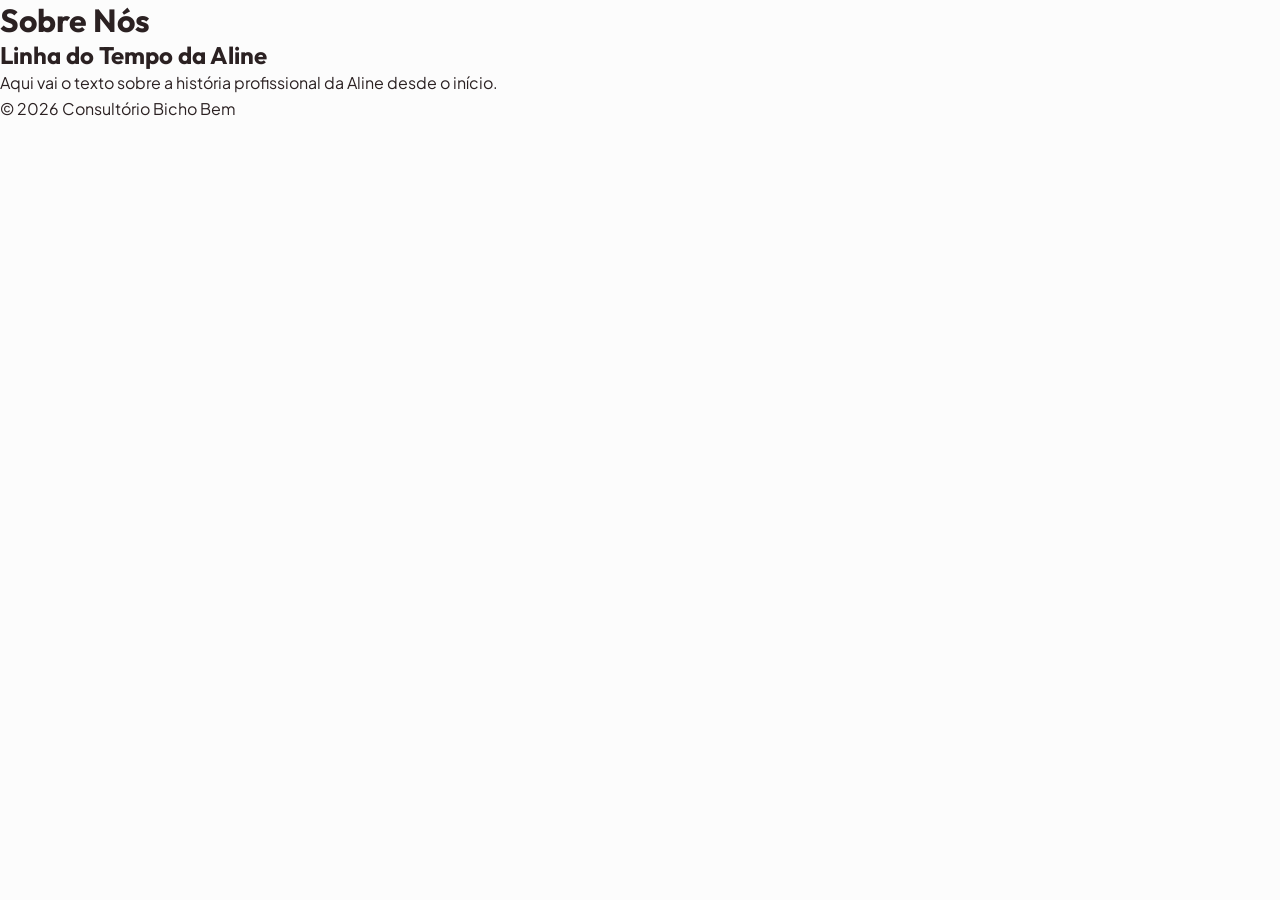
==== meu-site/sobre-nos.html @ b1977408 "Add Sobre Nós page and Instagram hook Creates the Sobre Nós landing page with the initial timeline s" ====
<!DOCTYPE html>
<html lang="pt-BR">
<head>
    <meta charset="UTF-8">
    <meta name="viewport" content="width=device-width, initial-scale=1.0">
    <title>Sobre Nós - Consultório Bicho Bem</title>
    <link rel="stylesheet" href="style.css">
</head>
<body>
    <header>
        <h1>Sobre Nós</h1>
    </header>
    <main>
        <section id="linha-do-tempo">
            <h2>Linha do Tempo da Aline</h2>
            <div class="post-instagram">
                <!-- Aqui vai o embed do post do Instagram -->
            </div>
            <div class="historia-profissional">
                <p>Aqui vai o texto sobre a história profissional da Aline desde o início.</p>
            </div>
        </section>
    </main>
    <footer>
        <p>&copy; 2026 Consultório Bicho Bem</p>
    </footer>
    <script src="script.js"></script>
</body>
</html>
---- meu-site/style.css ----
/* ==========================================================================
   BICHO BEM • CONSULTÓRIO VETERINÁRIO
   Design System & Estilos Globais
   Paleta: Marsala Elegante, Rosé Blush, Off-White Clínico e Verde WhatsApp
   ========================================================================== */

@import url('https://fonts.googleapis.com/css2?family=Outfit:wght@400;500;600;700;800&family=Plus+Jakarta+Sans:wght@400;500;600;700&display=swap');

:root {
  /* Cores da Identidade da Marca (Extraídas do Logo) */
  --primary: #7C3B40;           /* Vinho / Marsala sofisticado da marca */
  --primary-dark: #5A2529;      /* Tom escuro para contrastes e rodapé */
  --primary-light: #9B5358;     /* Variação suave para hovers */
  --primary-subtle: #F6E6E4;    /* Fundo delicado tonal */
  
  /* Cores Neutras e de Apoio */
  --blush-bg: #FAF1EF;          /* Rosé suave acolhedor */
  --blush-card: #FFF8F7;        /* Fundo de cards suaves */
  --cream-white: #FCFCFC;       /* Off-white de fundo limpo e clínico */
  --white: #FFFFFF;             /* Branco puro para cartões e destaques */
  
  /* Tipografia & Contraste */
  --text-main: #2B2122;         /* Quase preto quente com altíssima legibilidade */
  --text-muted: #5E5253;        /* Texto secundário e descrições */
  --text-light: #8E7F81;        /* Texto terciário, legendas e metadados */
  --border-light: #EFE1DF;      /* Linhas sutis de divisão */
  --border-focus: #7C3B40;
  
  /* Acento Clínico / Bem-estar */
  --sage-accent: #3E735B;       /* Verde sálvia equilibrado */
  --sage-bg: #EDF5F1;           /* Fundo sálvia suave */
  
  /* Conversão Oficial WhatsApp */
  --whatsapp: #25D366;          /* Verde oficial do WhatsApp */
  --whatsapp-hover: #1EBE5D;
  --whatsapp-shadow: rgba(37, 211, 102, 0.35);
  
  /* Tipografia */
  --font-heading: 'Outfit', -apple-system, BlinkMacSystemFont, 'Segoe UI', Roboto, sans-serif;
  --font-body: 'Plus Jakarta Sans', -apple-system, BlinkMacSystemFont, 'Segoe UI', Roboto, sans-serif;
  
  /* Sombras Modernas */
  --shadow-sm: 0 2px 8px rgba(124, 59, 64, 0.05);
  --shadow-md: 0 8px 24px rgba(124, 59, 64, 0.08);
  --shadow-lg: 0 16px 40px rgba(124, 59, 64, 0.12);
  --shadow-hover: 0 12px 32px rgba(124, 59, 64, 0.14);
  
  /* Bordas & Transições */
  --radius-sm: 8px;
  --radius-md: 14px;
  --radius-lg: 20px;
  --radius-pill: 9999px;
  --transition: all 0.25s cubic-bezier(0.16, 1, 0.3, 1);
  --container-max: 1200px;
}

/* ==========================================================================
   Reset & Base
   ========================================================================== */
*, *::before, *::after {
  box-sizing: border-box;
  margin: 0;
  padding: 0;
}

html {
  scroll-behavior: smooth;
  font-size: 16px;
  -webkit-text-size-adjust: 100%;
}

body {
  font-family: var(--font-body);
  background-color: var(--cream-white);
  color: var(--text-main);
  line-height: 1.65;
  -webkit-font-smoothing: antialiased;
  -moz-osx-font-smoothing: grayscale;
  overflow-x: hidden;
}

img {
  max-width: 100%;
  height: auto;
  display: block;
}

a {
  color: inherit;
  text-decoration: none;
  transition: var(--transition);
}

button {
  font-family: inherit;
  border: none;
  background: none;
  cursor: pointer;
}

.container {
  width: 100%;
  max-width: var(--container-max);
  margin-left: auto;
  margin-right: auto;
  padding-left: 1.5rem;
  padding-right: 1.5rem;
}

/* ==========================================================================
   Tipografia Auxiliar
   ========================================================================== */
h1, h2, h3, h4, h5, h6 {
  font-family: var(--font-heading);
  color: var(--text-main);
  line-height: 1.25;
  font-weight: 700;
}

.section-tag {
  display: inline-flex;
  align-items: center;
  gap: 0.5rem;
  font-size: 0.85rem;
  font-weight: 700;
  text-transform: uppercase;
  letter-spacing: 0.08em;
  color: var(--primary);
  background-color: var(--blush-bg);
  padding: 0.4rem 1rem;
  border-radius: var(--radius-pill);
  border: 1px solid var(--border-light);
  margin-bottom: 0.85rem;
}

.section-header {
  text-align: center;
  max-width: 700px;
  margin: 0 auto 3.5rem;
}

.section-header h2 {
  font-size: clamp(2rem, 3.5vw, 2.75rem);
  letter-spacing: -0.02em;
  margin-bottom: 1rem;
}

.section-header p {
  font-size: 1.125rem;
  color: var(--text-muted);
}

/* ==========================================================================
   Botões & CTAs
   ========================================================================== */
.btn {
  display: inline-flex;
  align-items: center;
  justify-content: center;
  gap: 0.65rem;
  padding: 0.95rem 1.75rem;
  font-weight: 600;
  font-size: 1rem;
  border-radius: var(--radius-pill);
  transition: var(--transition);
  white-space: nowrap;
  box-shadow: var(--shadow-sm);
  cursor: pointer;
}

.btn svg {
  width: 1.25rem;
  height: 1.25rem;
  flex-shrink: 0;
}

/* Botão oficial WhatsApp (Sempre Verde Oficial #25D366) */
.btn-whatsapp {
  background-color: var(--whatsapp);
  color: var(--white);
  box-shadow: 0 4px 16px var(--whatsapp-shadow);
}

.btn-whatsapp:hover {
  background-color: var(--whatsapp-hover);
  transform: translateY(-2px);
  box-shadow: 0 8px 24px var(--whatsapp-shadow);
  color: var(--white);
}

/* Botão Secundário / Telefone */
.btn-secondary {
  background-color: var(--white);
  color: var(--primary);
  border: 1.5px solid var(--border-light);
}

.btn-secondary:hover {
  background-color: var(--blush-bg);
  border-color: var(--primary);
  transform: translateY(-2px);
}

/* Botão da Marca (Ações internas) */
.btn-brand {
  background-color: var(--primary);
  color: var(--white);
}

.btn-brand:hover {
  background-color: var(--primary-dark);
  transform: translateY(-2px);
}

/* ==========================================================================
   Barra Superior de Utilidades (Topbar)
   ========================================================================== */
.topbar {
  background-color: var(--primary-dark);
  color: rgba(255, 255, 255, 0.9);
  font-size: 0.85rem;
  padding: 0.55rem 0;
  border-bottom: 1px solid rgba(255, 255, 255, 0.08);
}

.topbar-content {
  display: flex;
  align-items: center;
  justify-content: space-between;
  flex-wrap: wrap;
  gap: 0.75rem;
}

.topbar-left, .topbar-right {
  display: flex;
  align-items: center;
  gap: 1.5rem;
}

.topbar-item {
  display: inline-flex;
  align-items: center;
  gap: 0.4rem;
}

.topbar-item svg {
  width: 0.95rem;
  height: 0.95rem;
  opacity: 0.85;
}

.topbar-badge {
  background-color: rgba(37, 211, 102, 0.2);
  color: #55f392;
  font-size: 0.75rem;
  padding: 0.15rem 0.6rem;
  border-radius: var(--radius-pill);
  font-weight: 600;
  display: inline-flex;
  align-items: center;
  gap: 0.35rem;
}

.topbar-badge::before {
  content: "";
  display: inline-block;
  width: 6px;
  height: 6px;
  border-radius: 50%;
  background-color: #25D366;
}

.topbar a:hover {
  color: #FFFFFF;
  text-decoration: underline;
}

/* ==========================================================================
   Header & Navegação
   ========================================================================== */
.header {
  position: sticky;
  top: 0;
  z-index: 1000;
  background-color: rgba(255, 255, 255, 0.96);
  backdrop-filter: blur(12px);
  -webkit-backdrop-filter: blur(12px);
  border-bottom: 1px solid var(--border-light);
  transition: var(--transition);
}

.header.scrolled {
  box-shadow: 0 4px 20px rgba(124, 59, 64, 0.06);
}

.header-content {
  display: flex;
  align-items: center;
  justify-content: space-between;
  padding: 0.85rem 0;
}

/* Logotipo */
.logo {
  display: flex;
  align-items: center;
  gap: 0.85rem;
}

.logo-badge {
  width: 48px;
  height: 48px;
  border-radius: 50%;
  background-color: var(--blush-bg);
  border: 1.5px solid var(--primary-light);
  display: flex;
  align-items: center;
  justify-content: center;
  color: var(--primary);
  flex-shrink: 0;
  overflow: hidden;
}

.logo-badge img {
  width: 100%;
  height: 100%;
  object-fit: cover;
}

.logo-text {
  display: flex;
  flex-direction: column;
}

.logo-name {
  font-family: var(--font-heading);
  font-size: 1.35rem;
  font-weight: 800;
  color: var(--primary);
  letter-spacing: -0.01em;
  line-height: 1.1;
}

.logo-sub {
  font-size: 0.72rem;
  font-weight: 600;
  text-transform: uppercase;
  letter-spacing: 0.12em;
  color: var(--text-muted);
}

/* Nav links */
.nav-menu {
  display: flex;
  align-items: center;
  gap: 2rem;
  list-style: none;
}

.nav-link {
  font-weight: 500;
  font-size: 0.95rem;
  color: var(--text-muted);
  position: relative;
  padding: 0.25rem 0;
}

.nav-link:hover, .nav-link.active {
  color: var(--primary);
}

.nav-link::after {
  content: "";
  position: absolute;
  bottom: 0;
  left: 0;
  width: 0;
  height: 2px;
  background-color: var(--primary);
  transition: var(--transition);
  border-radius: 2px;
}

.nav-link:hover::after {
  width: 100%;
}

.header-actions {
  display: flex;
  align-items: center;
  gap: 1rem;
}

.mobile-toggle {
  display: none;
  padding: 0.5rem;
  color: var(--primary);
  font-size: 1.5rem;
}

/* ==========================================================================
   Hero Section (Funil Principal de Conversão)
   ========================================================================== */
.hero {
  position: relative;
  padding: 4.5rem 0 5.5rem;
  background: linear-gradient(175deg, #FAF1EF 0%, #FFFFFF 65%, #FAF1EF 100%);
  overflow: hidden;
}

.hero-grid {
  display: grid;
  grid-template-columns: 1.15fr 0.85fr;
  align-items: center;
  gap: 4rem;
}

.hero-content {
  position: relative;
  z-index: 2;
}

.hero-title {
  font-size: clamp(2.35rem, 4.2vw, 3.4rem);
  letter-spacing: -0.03em;
  color: var(--text-main);
  margin-bottom: 1.25rem;
  line-height: 1.15;
}

.hero-title .highlight {
  color: var(--primary);
  position: relative;
  display: inline-block;
}

.hero-desc {
  font-size: 1.15rem;
  color: var(--text-muted);
  margin-bottom: 2rem;
  max-width: 560px;
  line-height: 1.7;
}

.hero-actions {
  display: flex;
  align-items: center;
  gap: 1rem;
  flex-wrap: wrap;
  margin-bottom: 2.5rem;
}

.hero-trust {
  display: flex;
  align-items: center;
  gap: 2rem;
  padding-top: 1.5rem;
  border-top: 1px solid var(--border-light);
  flex-wrap: wrap;
}

.trust-item {
  display: flex;
  align-items: center;
  gap: 0.65rem;
}

.trust-icon {
  width: 32px;
  height: 32px;
  border-radius: 50%;
  background-color: var(--blush-bg);
  color: var(--primary);
  display: flex;
  align-items: center;
  justify-content: center;
  flex-shrink: 0;
}

.trust-text {
  font-size: 0.85rem;
  font-weight: 600;
  color: var(--text-muted);
  line-height: 1.2;
}

/* Card Visual do Hero */
.hero-visual {
  position: relative;
  display: flex;
  justify-content: center;
}

.hero-card {
  width: 100%;
  max-width: 440px;
  background-color: var(--white);
  border-radius: var(--radius-lg);
  padding: 2rem;
  box-shadow: var(--shadow-lg);
  border: 1px solid var(--border-light);
  position: relative;
}

.hero-illustration {
  width: 100%;
  height: 260px;
  border-radius: var(--radius-md);
  background: linear-gradient(135deg, #FBECE9 0%, #F5DAD5 100%);
  display: flex;
  flex-direction: column;
  align-items: center;
  justify-content: center;
  position: relative;
  overflow: hidden;
  border: 1px solid var(--border-light);
}

.hero-logo-img {
  width: 190px;
  height: 190px;
  border-radius: 50%;
  box-shadow: var(--shadow-md);
  border: 3px solid #FFFFFF;
  object-fit: cover;
  transition: transform 0.4s ease;
}

.hero-card:hover .hero-logo-img {
  transform: scale(1.04);
}

.floating-pill {
  position: absolute;
  background-color: var(--white);
  padding: 0.75rem 1.15rem;
  border-radius: var(--radius-pill);
  box-shadow: var(--shadow-md);
  border: 1px solid var(--border-light);
  display: flex;
  align-items: center;
  gap: 0.6rem;
  font-size: 0.85rem;
  font-weight: 700;
  z-index: 3;
}

.floating-pill.top-right {
  top: -12px;
  right: -15px;
  color: var(--sage-accent);
}

.floating-pill.bottom-left {
  bottom: -15px;
  left: -15px;
  color: var(--primary);
}

.pill-dot {
  width: 8px;
  height: 8px;
  border-radius: 50%;
  background-color: currentColor;
}

.hero-card-footer {
  margin-top: 1.5rem;
  text-align: center;
}

.hero-card-footer h3 {
  font-size: 1.15rem;
  color: var(--primary);
  margin-bottom: 0.35rem;
}

.hero-card-footer p {
  font-size: 0.88rem;
  color: var(--text-muted);
}

/* ==========================================================================
   Faixa de Destaques Rápidos (Features Strip)
   ========================================================================== */
.features-strip {
  background-color: var(--white);
  padding: 3rem 0;
  border-bottom: 1px solid var(--border-light);
}

.features-grid {
  display: grid;
  grid-template-columns: repeat(auto-fit, minmax(240px, 1fr));
  gap: 2rem;
}

.feature-box {
  display: flex;
  align-items: flex-start;
  gap: 1.15rem;
  padding: 1.25rem;
  border-radius: var(--radius-md);
  transition: var(--transition);
}

.feature-box:hover {
  background-color: var(--blush-bg);
  transform: translateY(-2px);
}

.feature-icon-wrapper {
  width: 48px;
  height: 48px;
  border-radius: var(--radius-md);
  background-color: var(--blush-bg);
  color: var(--primary);
  display: flex;
  align-items: center;
  justify-content: center;
  flex-shrink: 0;
}

.feature-box:hover .feature-icon-wrapper {
  background-color: var(--primary);
  color: var(--white);
}

.feature-info h4 {
  font-size: 1.05rem;
  margin-bottom: 0.35rem;
  color: var(--text-main);
}

.feature-info p {
  font-size: 0.9rem;
  color: var(--text-muted);
  line-height: 1.5;
}

/* ==========================================================================
   Seção de Serviços (Cards de Alto Volume)
   ========================================================================== */
.services-section {
  padding: 5.5rem 0;
  background-color: var(--cream-white);
}

.services-grid {
  display: grid;
  grid-template-columns: repeat(auto-fit, minmax(320px, 1fr));
  gap: 2rem;
}

.service-card {
  background-color: var(--white);
  border-radius: var(--radius-lg);
  padding: 2.25rem 2rem;
  border: 1px solid var(--border-light);
  box-shadow: var(--shadow-sm);
  display: flex;
  flex-direction: column;
  transition: var(--transition);
  position: relative;
}

.service-card:hover {
  transform: translateY(-5px);
  box-shadow: var(--shadow-hover);
  border-color: var(--primary-light);
}

.service-card.featured {
  border: 2px solid var(--primary);
  background: linear-gradient(180deg, #FFFFFF 0%, #FFF9F8 100%);
}

.featured-badge {
  position: absolute;
  top: -12px;
  right: 24px;
  background-color: var(--primary);
  color: var(--white);
  font-size: 0.75rem;
  font-weight: 700;
  text-transform: uppercase;
  letter-spacing: 0.08em;
  padding: 0.3rem 0.85rem;
  border-radius: var(--radius-pill);
}

.service-icon {
  width: 56px;
  height: 56px;
  border-radius: var(--radius-md);
  background-color: var(--blush-bg);
  color: var(--primary);
  display: flex;
  align-items: center;
  justify-content: center;
  margin-bottom: 1.5rem;
  transition: var(--transition);
}

.service-card:hover .service-icon {
  background-color: var(--primary);
  color: var(--white);
}

.service-card h3 {
  font-size: 1.35rem;
  margin-bottom: 0.75rem;
  color: var(--text-main);
}

.service-card p {
  color: var(--text-muted);
  font-size: 0.98rem;
  line-height: 1.6;
  margin-bottom: 1.5rem;
  flex-grow: 1;
}

.service-features {
  list-style: none;
  margin-bottom: 1.75rem;
  border-top: 1px solid var(--border-light);
  padding-top: 1rem;
}

.service-features li {
  display: flex;
  align-items: center;
  gap: 0.5rem;
  font-size: 0.88rem;
  color: var(--text-muted);
  margin-bottom: 0.45rem;
}

.service-features li svg {
  width: 14px;
  height: 14px;
  color: var(--sage-accent);
  flex-shrink: 0;
}

.service-card .btn-whatsapp {
  width: 100%;
  padding: 0.8rem 1.25rem;
  font-size: 0.92rem;
}

/* ==========================================================================
   Seção Diferenciais & Atendimento Acolhedor
   ========================================================================== */
.philosophy-section {
  padding: 5.5rem 0;
  background-color: var(--blush-bg);
  position: relative;
}

.philosophy-grid {
  display: grid;
  grid-template-columns: 1fr 1fr;
  align-items: center;
  gap: 4.5rem;
}

.philosophy-text h2 {
  font-size: clamp(2rem, 3.2vw, 2.6rem);
  margin-bottom: 1.25rem;
  letter-spacing: -0.02em;
}

.philosophy-text p {
  font-size: 1.08rem;
  color: var(--text-muted);
  margin-bottom: 1.5rem;
  line-height: 1.7;
}

.philosophy-items {
  display: grid;
  gap: 1.25rem;
  margin-top: 2rem;
}

.p-item {
  display: flex;
  align-items: flex-start;
  gap: 1rem;
  background-color: var(--white);
  padding: 1.25rem;
  border-radius: var(--radius-md);
  border: 1px solid var(--border-light);
}

.p-item-icon {
  width: 36px;
  height: 36px;
  border-radius: 50%;
  background-color: var(--blush-bg);
  color: var(--primary);
  display: flex;
  align-items: center;
  justify-content: center;
  flex-shrink: 0;
  font-weight: 700;
}

.p-item-content h4 {
  font-size: 1.05rem;
  margin-bottom: 0.25rem;
  color: var(--text-main);
}

.p-item-content p {
  font-size: 0.9rem;
  color: var(--text-muted);
  margin-bottom: 0;
}

.philosophy-quote-card {
  background-color: var(--white);
  border-radius: var(--radius-lg);
  padding: 3rem 2.5rem;
  border: 1px solid var(--border-light);
  box-shadow: var(--shadow-lg);
  position: relative;
  text-align: center;
}

.quote-icon {
  width: 48px;
  height: 48px;
  margin: 0 auto 1.5rem;
  color: var(--primary-light);
  opacity: 0.35;
}

.quote-text {
  font-family: var(--font-heading);
  font-size: 1.45rem;
  font-weight: 600;
  color: var(--primary);
  line-height: 1.5;
  margin-bottom: 1.5rem;
}

.quote-author {
  font-size: 0.95rem;
  font-weight: 700;
  color: var(--text-main);
}

.quote-role {
  font-size: 0.85rem;
  color: var(--text-muted);
}

/* ==========================================================================
   Área de Atendimento Local (SEO Vitória & Bairros)
   ========================================================================== */
.location-section {
  padding: 5.5rem 0;
  background-color: var(--white);
}

.location-grid {
  display: grid;
  grid-template-columns: 1fr 1fr;
  align-items: center;
  gap: 4rem;
}

.location-info h2 {
  font-size: clamp(2rem, 3.2vw, 2.6rem);
  margin-bottom: 1.25rem;
  letter-spacing: -0.02em;
}

.location-info p {
  font-size: 1.05rem;
  color: var(--text-muted);
  margin-bottom: 1.5rem;
  line-height: 1.7;
}

.neighborhood-tags {
  display: flex;
  flex-wrap: wrap;
  gap: 0.5rem;
  margin: 1.5rem 0 2rem;
}

.nh-tag {
  background-color: var(--blush-bg);
  color: var(--primary);
  padding: 0.4rem 0.85rem;
  border-radius: var(--radius-pill);
  font-size: 0.85rem;
  font-weight: 600;
  border: 1px solid var(--border-light);
  transition: var(--transition);
}

.nh-tag:hover {
  background-color: var(--primary);
  color: var(--white);
}

.location-card-box {
  background-color: var(--blush-card);
  border: 1px solid var(--border-light);
  border-radius: var(--radius-lg);
  padding: 2.5rem;
  box-shadow: var(--shadow-md);
}

.loc-row {
  display: flex;
  align-items: flex-start;
  gap: 1rem;
  margin-bottom: 1.5rem;
}

.loc-row:last-child {
  margin-bottom: 0;
}

.loc-icon {
  width: 40px;
  height: 40px;
  border-radius: 50%;
  background-color: var(--blush-bg);
  color: var(--primary);
  display: flex;
  align-items: center;
  justify-content: center;
  flex-shrink: 0;
}

.loc-detail h4 {
  font-size: 1rem;
  color: var(--text-main);
  margin-bottom: 0.25rem;
}

.loc-detail p, .loc-detail a {
  font-size: 0.92rem;
  color: var(--text-muted);
}

.loc-detail a:hover {
  color: var(--primary);
  text-decoration: underline;
}

/* ==========================================================================
   Perguntas Frequentes (FAQ com Acordeão)
   ========================================================================== */
.faq-section {
  padding: 5.5rem 0;
  background-color: var(--cream-white);
}

.faq-list {
  max-width: 820px;
  margin: 0 auto;
  display: flex;
  flex-direction: column;
  gap: 1rem;
}

.faq-item {
  background-color: var(--white);
  border-radius: var(--radius-md);
  border: 1px solid var(--border-light);
  overflow: hidden;
  transition: var(--transition);
}

.faq-item.active {
  border-color: var(--primary-light);
  box-shadow: var(--shadow-sm);
}

.faq-question {
  width: 100%;
  text-align: left;
  padding: 1.35rem 1.75rem;
  font-size: 1.1rem;
  font-weight: 700;
  color: var(--text-main);
  display: flex;
  align-items: center;
  justify-content: space-between;
  gap: 1rem;
  cursor: pointer;
  background: none;
}

.faq-question:hover {
  color: var(--primary);
}

.faq-chevron {
  width: 20px;
  height: 20px;
  color: var(--primary);
  transition: transform 0.3s ease;
  flex-shrink: 0;
}

.faq-item.active .faq-chevron {
  transform: rotate(180deg);
}

.faq-answer {
  max-height: 0;
  overflow: hidden;
  transition: max-height 0.35s cubic-bezier(0.16, 1, 0.3, 1), padding 0.3s ease;
  padding: 0 1.75rem;
}

.faq-item.active .faq-answer {
  padding: 0 1.75rem 1.5rem;
}

.faq-answer p {
  color: var(--text-muted);
  font-size: 0.98rem;
  line-height: 1.7;
}

/* ==========================================================================
   Sobre o Consultório & Veterinária
   ========================================================================== */
.about-section {
  padding: 5.5rem 0;
  background-color: var(--white);
}

.about-grid {
  display: grid;
  grid-template-columns: 0.9fr 1.1fr;
  align-items: center;
  gap: 4.5rem;
}

.about-visual {
  position: relative;
}

.about-image-wrapper {
  background: linear-gradient(135deg, #FAF1EF 0%, #F5DAD5 100%);
  border-radius: var(--radius-lg);
  padding: 2.5rem;
  text-align: center;
  border: 1px solid var(--border-light);
  box-shadow: var(--shadow-md);
}

.about-logo-big {
  width: 240px;
  height: 240px;
  margin: 0 auto 1.5rem;
  border-radius: 50%;
  border: 4px solid var(--white);
  box-shadow: var(--shadow-md);
}

.about-badge-social {
  display: flex;
  align-items: center;
  justify-content: center;
  gap: 1rem;
}

.social-pill {
  display: inline-flex;
  align-items: center;
  gap: 0.5rem;
  padding: 0.5rem 1.15rem;
  background-color: var(--white);
  border-radius: var(--radius-pill);
  font-size: 0.85rem;
  font-weight: 600;
  color: var(--primary);
  border: 1px solid var(--border-light);
  box-shadow: var(--shadow-sm);
}

.social-pill:hover {
  background-color: var(--primary);
  color: var(--white);
}

.about-content h2 {
  font-size: clamp(2rem, 3.2vw, 2.6rem);
  margin-bottom: 1.25rem;
  letter-spacing: -0.02em;
}

.about-content p {
  font-size: 1.05rem;
  color: var(--text-muted);
  margin-bottom: 1.35rem;
  line-height: 1.7;
}

.about-stats {
  display: grid;
  grid-template-columns: repeat(3, 1fr);
  gap: 1.5rem;
  margin-top: 2rem;
  padding-top: 2rem;
  border-top: 1px solid var(--border-light);
}

.stat-item h3 {
  font-size: 2rem;
  color: var(--primary);
  font-weight: 800;
  line-height: 1;
  margin-bottom: 0.35rem;
}

.stat-item p {
  font-size: 0.85rem;
  font-weight: 600;
  color: var(--text-muted);
  margin-bottom: 0;
}

/* ==========================================================================
   CTA Final (Conversão Direta)
   ========================================================================== */
.final-cta {
  padding: 5rem 0;
  background: linear-gradient(135deg, var(--primary) 0%, var(--primary-dark) 100%);
  color: var(--white);
  text-align: center;
  position: relative;
  overflow: hidden;
}

.final-cta::before {
  content: "";
  position: absolute;
  top: -50%;
  left: -20%;
  width: 140%;
  height: 200%;
  background: radial-gradient(circle, rgba(255, 255, 255, 0.06) 0%, transparent 60%);
  pointer-events: none;
}

.final-cta-content {
  max-width: 720px;
  margin: 0 auto;
  position: relative;
  z-index: 2;
}

.final-cta h2 {
  color: var(--white);
  font-size: clamp(2.2rem, 3.8vw, 3rem);
  margin-bottom: 1.25rem;
  letter-spacing: -0.02em;
}

.final-cta p {
  font-size: 1.15rem;
  color: rgba(255, 255, 255, 0.9);
  margin-bottom: 2.25rem;
  line-height: 1.7;
}

.final-cta-actions {
  display: flex;
  align-items: center;
  justify-content: center;
  gap: 1.25rem;
  flex-wrap: wrap;
}

.final-cta .btn-whatsapp {
  padding: 1.1rem 2.25rem;
  font-size: 1.1rem;
}

.final-cta .btn-secondary {
  background-color: transparent;
  color: var(--white);
  border-color: rgba(255, 255, 255, 0.4);
}

.final-cta .btn-secondary:hover {
  background-color: rgba(255, 255, 255, 0.1);
  border-color: var(--white);
}

/* ==========================================================================
   Rodapé (Footer)
   ========================================================================== */
.footer {
  background-color: #21191A;
  color: #D6CBCB;
  padding: 4.5rem 0 2rem;
  font-size: 0.92rem;
}

.footer-grid {
  display: grid;
  grid-template-columns: 1.5fr 1fr 1fr 1.2fr;
  gap: 3.5rem;
  margin-bottom: 3.5rem;
}

.footer-brand .logo-name {
  color: var(--white);
  margin-bottom: 0.25rem;
}

.footer-brand .logo-sub {
  color: #A99B9C;
}

.footer-desc {
  margin: 1.25rem 0 1.5rem;
  line-height: 1.6;
  color: #A99B9C;
  font-size: 0.9rem;
}

.footer-social {
  display: flex;
  gap: 0.75rem;
}

.social-link {
  width: 40px;
  height: 40px;
  border-radius: 50%;
  background-color: rgba(255, 255, 255, 0.08);
  display: flex;
  align-items: center;
  justify-content: center;
  color: var(--white);
  transition: var(--transition);
}

.social-link:hover {
  background-color: var(--primary);
  transform: translateY(-2px);
}

.footer-col h4 {
  color: var(--white);
  font-size: 1.1rem;
  margin-bottom: 1.25rem;
}

.footer-links {
  list-style: none;
}

.footer-links li {
  margin-bottom: 0.65rem;
}

.footer-links a {
  color: #A99B9C;
  transition: var(--transition);
}

.footer-links a:hover {
  color: var(--white);
  padding-left: 4px;
}

.footer-contact-item {
  display: flex;
  align-items: flex-start;
  gap: 0.75rem;
  margin-bottom: 1rem;
  color: #A99B9C;
}

.footer-contact-item svg {
  width: 18px;
  height: 18px;
  color: var(--primary-light);
  flex-shrink: 0;
  margin-top: 3px;
}

.footer-contact-item a:hover {
  color: var(--white);
  text-decoration: underline;
}

.footer-bottom {
  padding-top: 2rem;
  border-top: 1px solid rgba(255, 255, 255, 0.08);
  display: flex;
  align-items: center;
  justify-content: space-between;
  flex-wrap: wrap;
  gap: 1rem;
  font-size: 0.85rem;
  color: #8C7F80;
}

.footer-bottom a {
  color: #A99B9C;
}

.footer-bottom a:hover {
  color: var(--white);
}

/* ==========================================================================
   Botão Flutuante do WhatsApp
   ========================================================================== */
.whatsapp-float {
  position: fixed;
  bottom: 24px;
  right: 24px;
  z-index: 9999;
  display: flex;
  align-items: center;
  gap: 0.75rem;
  background-color: var(--whatsapp);
  color: var(--white);
  padding: 0.75rem 1.25rem 0.75rem 1rem;
  border-radius: var(--radius-pill);
  box-shadow: 0 8px 28px rgba(37, 211, 102, 0.45);
  font-weight: 700;
  font-size: 0.95rem;
  transition: var(--transition);
  animation: floatPulse 3s infinite;
}

.whatsapp-float svg {
  width: 26px;
  height: 26px;
}

.whatsapp-float:hover {
  background-color: var(--whatsapp-hover);
  transform: translateY(-4px) scale(1.03);
  box-shadow: 0 12px 32px rgba(37, 211, 102, 0.6);
  color: var(--white);
}

@keyframes floatPulse {
  0% {
    box-shadow: 0 0 0 0 rgba(37, 211, 102, 0.5);
  }
  70% {
    box-shadow: 0 0 0 16px rgba(37, 211, 102, 0);
  }
  100% {
    box-shadow: 0 0 0 0 rgba(37, 211, 102, 0);
  }
}

/* ==========================================================================
   Responsividade (Mobile & Tablet)
   ========================================================================== */
@media (max-width: 1024px) {
  .hero-grid {
    grid-template-columns: 1fr;
    text-align: center;
    gap: 3rem;
  }
  
  .hero-desc {
    margin-left: auto;
    margin-right: auto;
  }
  
  .hero-actions {
    justify-content: center;
  }
  
  .hero-trust {
    justify-content: center;
  }
  
  .philosophy-grid, .location-grid, .about-grid {
    grid-template-columns: 1fr;
    gap: 3rem;
  }
  
  .footer-grid {
    grid-template-columns: repeat(2, 1fr);
    gap: 2.5rem;
  }
}

@media (max-width: 768px) {
  .topbar {
    display: none;
  }
  
  .mobile-toggle {
    display: block;
  }
  
  .nav-menu {
    position: fixed;
    top: 73px;
    left: 0;
    width: 100%;
    background-color: var(--white);
    flex-direction: column;
    padding: 2rem 1.5rem;
    gap: 1.5rem;
    box-shadow: var(--shadow-lg);
    border-bottom: 1px solid var(--border-light);
    transform: translateY(-120%);
    opacity: 0;
    pointer-events: none;
    transition: transform 0.35s ease, opacity 0.25s ease;
  }
  
  .nav-menu.open {
    transform: translateY(0);
    opacity: 1;
    pointer-events: auto;
  }
  
  .header-actions .btn {
    display: none;
  }
  
  .hero {
    padding: 3rem 0 4rem;
  }
  
  .floating-pill {
    display: none;
  }
  
  .services-grid {
    grid-template-columns: 1fr;
  }
  
  .about-stats {
    grid-template-columns: 1fr;
    text-align: center;
  }
  
  .footer-grid {
    grid-template-columns: 1fr;
  }
  
  .whatsapp-float span {
    display: none;
  }
  
  .whatsapp-float {
    padding: 0.85rem;
    border-radius: 50%;
  }
}
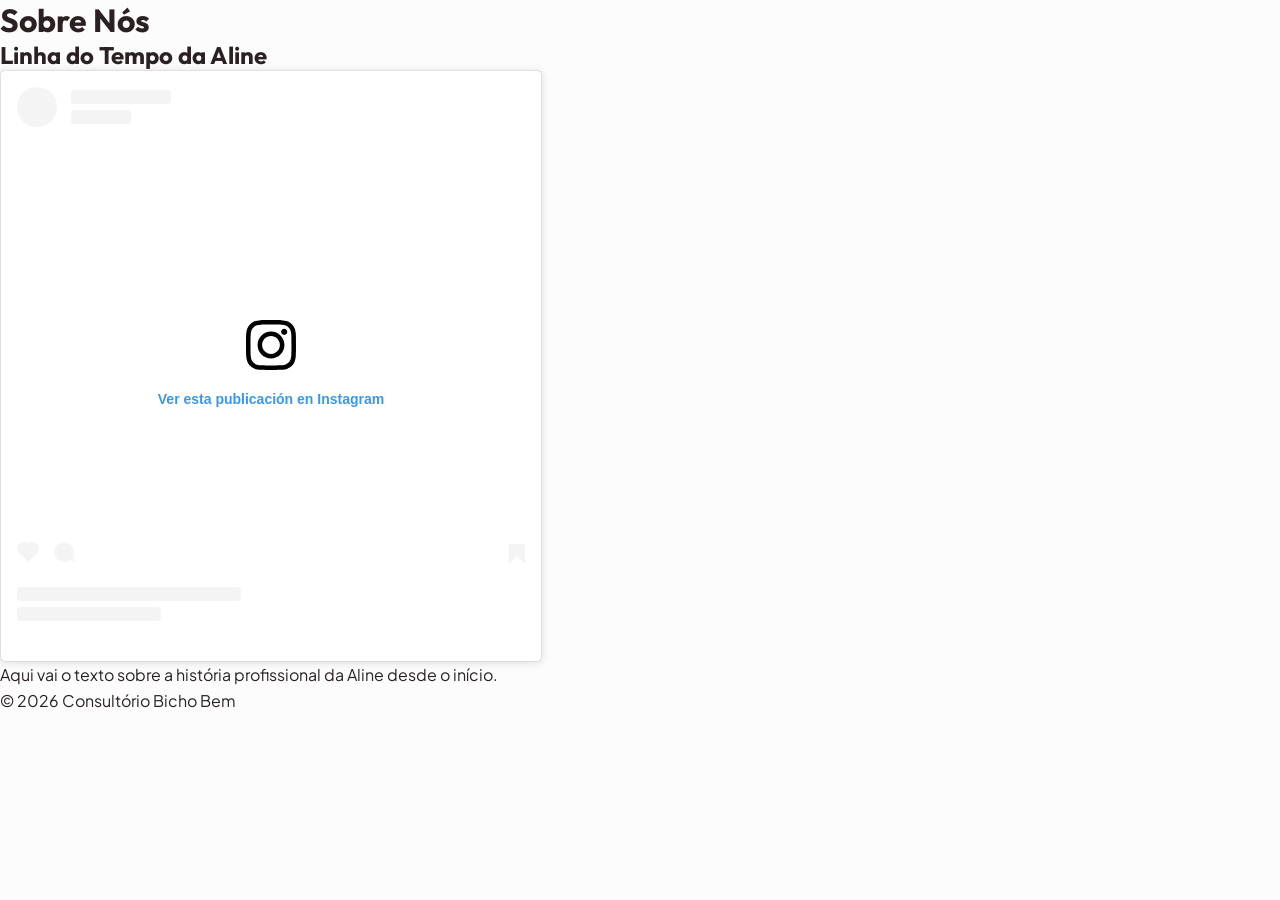
==== commit a829c612: "Update sobre-nos.html" ====
--- a/meu-site/sobre-nos.html
+++ b/meu-site/sobre-nos.html
@@ -14,7 +14,7 @@
         <section id="linha-do-tempo">
             <h2>Linha do Tempo da Aline</h2>
             <div class="post-instagram">
-                <!-- Aqui vai o embed do post do Instagram -->
+                <blockquote class="instagram-media" data-instgrm-permalink="https://www.instagram.com/p/C-OW5YpPfbXzBLA2Ulxjj8yjMlpBOxwpzX3K3c0/?img_index=9&stkn=MXhob2ZkMmI3eGs0bQ==" data-instgrm-version="13" style=" background:#FFF; border:0; border-radius:3px; box-shadow:0 0 1px 0 rgba(0,0,0,0.5),0 1px 10px 0 rgba(0,0,0,0.15); margin: 1px; max-width:540px; min-width:326px; padding:0; width:99.375%; width:-webkit-calc(100% - 2px); width:calc(100% - 2px);"><div style="padding:16px;"><a href="https://www.instagram.com/p/C-OW5YpPfbXzBLA2Ulxjj8yjMlpBOxwpzX3K3c0/?img_index=9&stkn=MXhob2ZkMmI3eGs0bQ==" style=" background:#FFFFFF; line-height:0; padding:0 0; text-align:center; text-decoration:none; width:100%;" target="_blank"><div style=" display: flex; flex-direction: row; align-items: center;"><div style="background-color: #F4F4F4; border-radius: 50%; flex-grow: 0; height: 40px; margin-right: 14px; width: 40px;"></div><div style="display: flex; flex-direction: column; flex-grow: 1; justify-content: center;"><div style=" background-color: #F4F4F4; border-radius: 4px; flex-grow: 0; height: 14px; margin-bottom: 6px; width: 100px;"></div><div style=" background-color: #F4F4F4; border-radius: 4px; flex-grow: 0; height: 14px; width: 60px;"></div></div></div><div style="padding: 19% 0;"></div><div style="display:block; height:50px; margin:0 auto 12px; width:50px;"><svg width="50px" height="50px" viewBox="0 0 60 60" version="1.1" xmlns="https://www.w3.org/2000/svg" xmlns:xlink="https://www.w3.org/1999/xlink"><g stroke="none" stroke-width="1" fill="none" fill-rule="evenodd"><g transform="translate(-511.000000, -20.000000)" fill="#000000"><g><path d="M556.869,30.41 C554.814,30.41 553.148,32.076 553.148,34.131 C553.148,36.186 554.814,37.852 556.869,37.852 C558.924,37.852 560.59,36.186 560.59,34.131 C560.59,32.076 558.924,30.41 556.869,30.41 M541,60.657 C535.114,60.657 530.342,55.887 530.342,50 C530.342,44.114 535.114,39.342 541,39.342 C546.887,39.342 551.658,44.114 551.658,50 C551.658,55.887 546.887,60.657 541,60.657 M541,33.886 C532.1,33.886 524.886,41.1 524.886,50 C524.886,58.899 532.1,66.113 541,66.113 C549.9,66.113 557.113,58.899 557.113,50 C557.113,41.1 549.9,33.886 541,33.886 M565.378,62.101 C565.244,65.022 564.756,66.606 564.346,67.663 C563.803,69.06 563.154,70.057 562.106,71.106 C561.058,72.155 560.06,72.803 558.662,73.347 C557.606,73.757 556.021,74.244 553.102,74.378 C549.944,74.521 548.997,74.552 541,74.552 C533.003,74.552 532.056,74.521 528.898,74.378 C525.979,74.244 524.394,73.757 523.338,73.347 C521.94,72.803 520.942,72.155 519.894,71.106 C518.846,70.057 518.197,69.06 517.654,67.663 C517.244,66.606 516.755,65.022 516.623,62.101 C516.479,58.943 516.448,57.996 516.448,50 C516.448,42.003 516.479,41.056 516.623,37.899 C516.755,34.978 517.244,33.393 517.654,32.337 C518.197,30.94 518.846,29.942 519.894,28.894 C520.942,27.846 521.94,27.197 523.338,26.653 C524.394,26.244 525.979,25.756 528.898,25.623 C532.057,25.479 533.004,25.448 541,25.448 C548.997,25.448 549.943,25.479 553.102,25.623 C556.021,25.756 557.606,26.244 558.662,26.653 C560.06,27.197 561.058,27.846 562.106,28.894 C563.154,29.942 563.803,30.94 564.346,32.337 C564.756,33.393 565.244,34.978 565.378,37.899 C565.522,41.056 565.552,42.003 565.552,50 C565.552,57.996 565.522,58.943 565.378,62.101 M570.82,37.631 C570.674,34.438 570.167,32.258 569.425,30.349 C568.659,28.377 567.633,26.702 565.965,25.035 C564.297,23.368 562.623,22.342 560.652,21.575 C558.743,20.834 556.562,20.326 553.369,20.18 C550.169,20.033 549.148,20 541,20 C532.853,20 531.831,20.033 528.631,20.18 C525.438,20.326 523.257,20.834 521.349,21.575 C519.376,22.342 517.703,23.368 516.035,25.035 C514.368,26.702 513.342,28.377 512.574,30.349 C511.834,32.258 511.326,34.438 511.181,37.631 C511.035,40.831 511,41.851 511,50 C511,58.147 511.035,59.17 511.181,62.369 C511.326,65.562 511.834,67.743 512.574,69.651 C513.342,71.624 514.368,73.297 516.035,74.965 C517.703,76.632 519.376,77.658 521.349,78.425 C523.257,79.166 525.438,79.674 528.631,79.82 C531.831,79.965 532.853,80 541,80 C549.148,80 550.169,79.965 553.369,79.82 C556.562,79.674 558.743,79.166 560.652,78.425 C562.623,77.658 564.297,76.632 565.965,74.965 C567.633,73.297 568.659,71.624 569.425,69.651 C570.167,67.743 570.674,65.562 570.82,62.369 C570.965,59.17 571,58.147 571,50 C571,41.851 570.965,40.831 570.82,37.631"></path></g></g></g></svg></div><div style="padding-top: 8px;"><div style=" color:#3897f0; font-family:Arial,sans-serif; font-size:14px; font-style:normal; font-weight:550; line-height:18px;">Ver esta publicación en Instagram</div></div><div style="padding: 12.5% 0;"></div><div style="display: flex; flex-direction: row; margin-bottom: 14px; align-items: center;"><div><div style="background-color: #F4F4F4; border-radius: 50%; height: 12.5px; width: 12.5px; transform: translateX(0px) translateY(7px);"></div><div style="background-color: #F4F4F4; height: 12.5px; transform: rotate(-45deg) translateX(3px) translateY(1px); width: 12.5px; flex-grow: 0; margin-right: 14px; margin-left: 2px;"></div><div style="background-color: #F4F4F4; border-radius: 50%; height: 12.5px; width: 12.5px; transform: translateX(9px) translateY(-18px);"></div></div><div style="margin-left: 8px;"><div style=" background-color: #F4F4F4; border-radius: 50%; flex-grow: 0; height: 20px; width: 20px;"></div><div style=" width: 0; height: 0; border-top: 2px solid transparent; border-left: 6px solid #f4f4f4; border-bottom: 2px solid transparent; transform: translateX(16px) translateY(-4px) rotate(30deg)"></div></div><div style="margin-left: auto;"><div style=" width: 0px; border-top: 8px solid #F4F4F4; border-right: 8px solid transparent; transform: translateY(16px);"></div><div style=" background-color: #F4F4F4; flex-grow: 0; height: 12px; width: 16px; transform: translateY(-4px);"></div><div style=" width: 0; height: 0; border-top: 8px solid #F4F4F4; border-left: 8px solid transparent; transform: translateY(-4px) translateX(8px);"></div></div></div><div style="display: flex; flex-direction: column; flex-grow: 1; justify-content: center; margin-bottom: 24px;"><div style=" background-color: #F4F4F4; border-radius: 4px; flex-grow: 0; height: 14px; margin-bottom: 6px; width: 224px;"></div><div style=" background-color: #F4F4F4; border-radius: 4px; flex-grow: 0; height: 14px; width: 144px;"></div></div></a></div></blockquote><script async src="//www.instagram.com/embed.js"></script>
             </div>
             <div class="historia-profissional">
                 <p>Aqui vai o texto sobre a história profissional da Aline desde o início.</p>
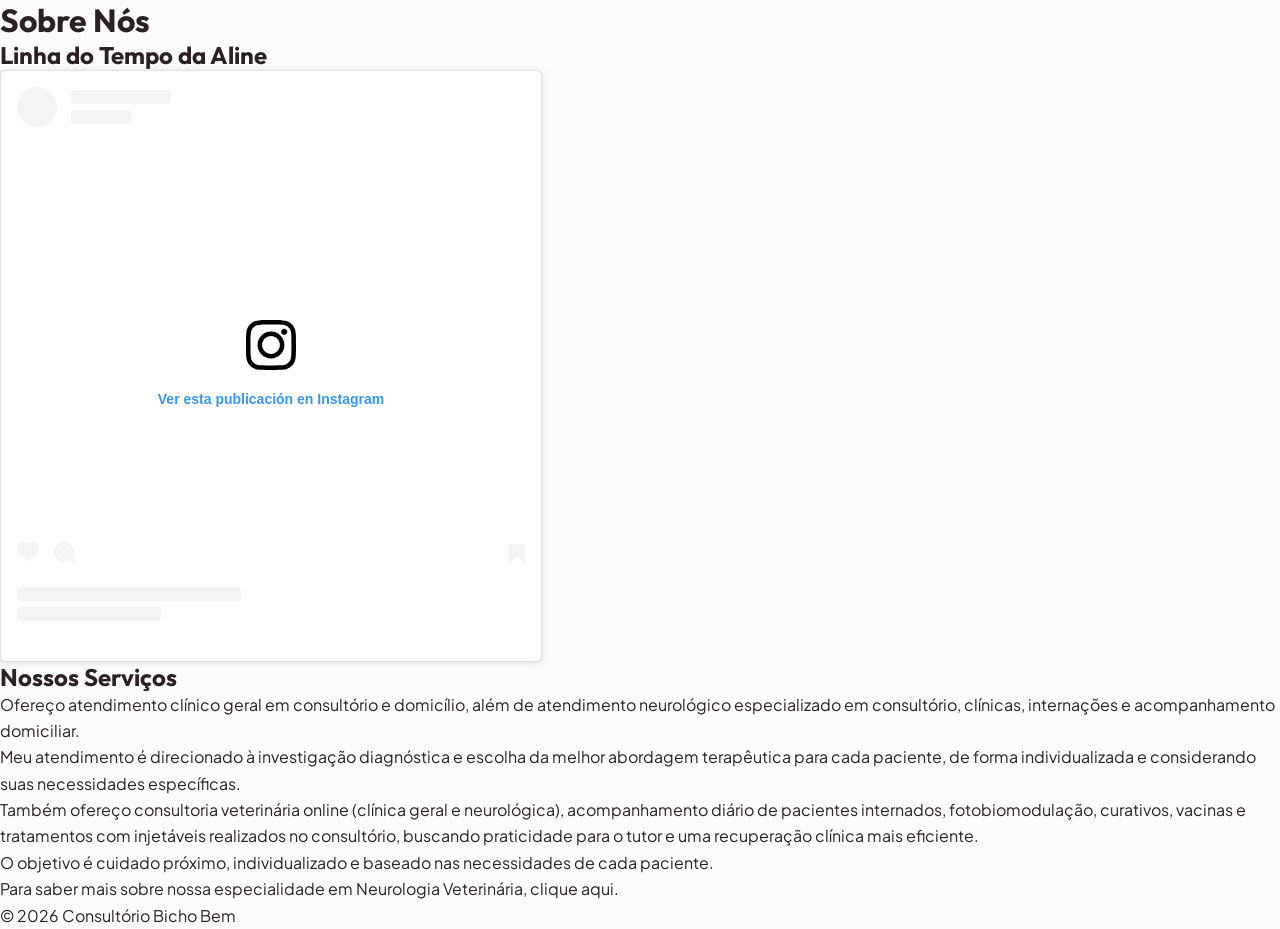
==== commit 9734b141: "Adicionar página de neurologia e atualizar conteúdo Adiciona a página de Neurologia Veterinária com " ====
--- a/meu-site/sobre-nos.html
+++ b/meu-site/sobre-nos.html
@@ -17,7 +17,16 @@
                 <blockquote class="instagram-media" data-instgrm-permalink="https://www.instagram.com/p/C-OW5YpPfbXzBLA2Ulxjj8yjMlpBOxwpzX3K3c0/?img_index=9&stkn=MXhob2ZkMmI3eGs0bQ==" data-instgrm-version="13" style=" background:#FFF; border:0; border-radius:3px; box-shadow:0 0 1px 0 rgba(0,0,0,0.5),0 1px 10px 0 rgba(0,0,0,0.15); margin: 1px; max-width:540px; min-width:326px; padding:0; width:99.375%; width:-webkit-calc(100% - 2px); width:calc(100% - 2px);"><div style="padding:16px;"><a href="https://www.instagram.com/p/C-OW5YpPfbXzBLA2Ulxjj8yjMlpBOxwpzX3K3c0/?img_index=9&stkn=MXhob2ZkMmI3eGs0bQ==" style=" background:#FFFFFF; line-height:0; padding:0 0; text-align:center; text-decoration:none; width:100%;" target="_blank"><div style=" display: flex; flex-direction: row; align-items: center;"><div style="background-color: #F4F4F4; border-radius: 50%; flex-grow: 0; height: 40px; margin-right: 14px; width: 40px;"></div><div style="display: flex; flex-direction: column; flex-grow: 1; justify-content: center;"><div style=" background-color: #F4F4F4; border-radius: 4px; flex-grow: 0; height: 14px; margin-bottom: 6px; width: 100px;"></div><div style=" background-color: #F4F4F4; border-radius: 4px; flex-grow: 0; height: 14px; width: 60px;"></div></div></div><div style="padding: 19% 0;"></div><div style="display:block; height:50px; margin:0 auto 12px; width:50px;"><svg width="50px" height="50px" viewBox="0 0 60 60" version="1.1" xmlns="https://www.w3.org/2000/svg" xmlns:xlink="https://www.w3.org/1999/xlink"><g stroke="none" stroke-width="1" fill="none" fill-rule="evenodd"><g transform="translate(-511.000000, -20.000000)" fill="#000000"><g><path d="M556.869,30.41 C554.814,30.41 553.148,32.076 553.148,34.131 C553.148,36.186 554.814,37.852 556.869,37.852 C558.924,37.852 560.59,36.186 560.59,34.131 C560.59,32.076 558.924,30.41 556.869,30.41 M541,60.657 C535.114,60.657 530.342,55.887 530.342,50 C530.342,44.114 535.114,39.342 541,39.342 C546.887,39.342 551.658,44.114 551.658,50 C551.658,55.887 546.887,60.657 541,60.657 M541,33.886 C532.1,33.886 524.886,41.1 524.886,50 C524.886,58.899 532.1,66.113 541,66.113 C549.9,66.113 557.113,58.899 557.113,50 C557.113,41.1 549.9,33.886 541,33.886 M565.378,62.101 C565.244,65.022 564.756,66.606 564.346,67.663 C563.803,69.06 563.154,70.057 562.106,71.106 C561.058,72.155 560.06,72.803 558.662,73.347 C557.606,73.757 556.021,74.244 553.102,74.378 C549.944,74.521 548.997,74.552 541,74.552 C533.003,74.552 532.056,74.521 528.898,74.378 C525.979,74.244 524.394,73.757 523.338,73.347 C521.94,72.803 520.942,72.155 519.894,71.106 C518.846,70.057 518.197,69.06 517.654,67.663 C517.244,66.606 516.755,65.022 516.623,62.101 C516.479,58.943 516.448,57.996 516.448,50 C516.448,42.003 516.479,41.056 516.623,37.899 C516.755,34.978 517.244,33.393 517.654,32.337 C518.197,30.94 518.846,29.942 519.894,28.894 C520.942,27.846 521.94,27.197 523.338,26.653 C524.394,26.244 525.979,25.756 528.898,25.623 C532.057,25.479 533.004,25.448 541,25.448 C548.997,25.448 549.943,25.479 553.102,25.623 C556.021,25.756 557.606,26.244 558.662,26.653 C560.06,27.197 561.058,27.846 562.106,28.894 C563.154,29.942 563.803,30.94 564.346,32.337 C564.756,33.393 565.244,34.978 565.378,37.899 C565.522,41.056 565.552,42.003 565.552,50 C565.552,57.996 565.522,58.943 565.378,62.101 M570.82,37.631 C570.674,34.438 570.167,32.258 569.425,30.349 C568.659,28.377 567.633,26.702 565.965,25.035 C564.297,23.368 562.623,22.342 560.652,21.575 C558.743,20.834 556.562,20.326 553.369,20.18 C550.169,20.033 549.148,20 541,20 C532.853,20 531.831,20.033 528.631,20.18 C525.438,20.326 523.257,20.834 521.349,21.575 C519.376,22.342 517.703,23.368 516.035,25.035 C514.368,26.702 513.342,28.377 512.574,30.349 C511.834,32.258 511.326,34.438 511.181,37.631 C511.035,40.831 511,41.851 511,50 C511,58.147 511.035,59.17 511.181,62.369 C511.326,65.562 511.834,67.743 512.574,69.651 C513.342,71.624 514.368,73.297 516.035,74.965 C517.703,76.632 519.376,77.658 521.349,78.425 C523.257,79.166 525.438,79.674 528.631,79.82 C531.831,79.965 532.853,80 541,80 C549.148,80 550.169,79.965 553.369,79.82 C556.562,79.674 558.743,79.166 560.652,78.425 C562.623,77.658 564.297,76.632 565.965,74.965 C567.633,73.297 568.659,71.624 569.425,69.651 C570.167,67.743 570.674,65.562 570.82,62.369 C570.965,59.17 571,58.147 571,50 C571,41.851 570.965,40.831 570.82,37.631"></path></g></g></g></svg></div><div style="padding-top: 8px;"><div style=" color:#3897f0; font-family:Arial,sans-serif; font-size:14px; font-style:normal; font-weight:550; line-height:18px;">Ver esta publicación en Instagram</div></div><div style="padding: 12.5% 0;"></div><div style="display: flex; flex-direction: row; margin-bottom: 14px; align-items: center;"><div><div style="background-color: #F4F4F4; border-radius: 50%; height: 12.5px; width: 12.5px; transform: translateX(0px) translateY(7px);"></div><div style="background-color: #F4F4F4; height: 12.5px; transform: rotate(-45deg) translateX(3px) translateY(1px); width: 12.5px; flex-grow: 0; margin-right: 14px; margin-left: 2px;"></div><div style="background-color: #F4F4F4; border-radius: 50%; height: 12.5px; width: 12.5px; transform: translateX(9px) translateY(-18px);"></div></div><div style="margin-left: 8px;"><div style=" background-color: #F4F4F4; border-radius: 50%; flex-grow: 0; height: 20px; width: 20px;"></div><div style=" width: 0; height: 0; border-top: 2px solid transparent; border-left: 6px solid #f4f4f4; border-bottom: 2px solid transparent; transform: translateX(16px) translateY(-4px) rotate(30deg)"></div></div><div style="margin-left: auto;"><div style=" width: 0px; border-top: 8px solid #F4F4F4; border-right: 8px solid transparent; transform: translateY(16px);"></div><div style=" background-color: #F4F4F4; flex-grow: 0; height: 12px; width: 16px; transform: translateY(-4px);"></div><div style=" width: 0; height: 0; border-top: 8px solid #F4F4F4; border-left: 8px solid transparent; transform: translateY(-4px) translateX(8px);"></div></div></div><div style="display: flex; flex-direction: column; flex-grow: 1; justify-content: center; margin-bottom: 24px;"><div style=" background-color: #F4F4F4; border-radius: 4px; flex-grow: 0; height: 14px; margin-bottom: 6px; width: 224px;"></div><div style=" background-color: #F4F4F4; border-radius: 4px; flex-grow: 0; height: 14px; width: 144px;"></div></div></a></div></blockquote><script async src="//www.instagram.com/embed.js"></script>
             </div>
             <div class="historia-profissional">
-                <p>Aqui vai o texto sobre a história profissional da Aline desde o início.</p>
+                <h2>Nossos Serviços</h2>
+                <p>Ofereço atendimento clínico geral em consultório e domicílio, além de atendimento neurológico especializado em consultório, clínicas, internações e acompanhamento domiciliar.</p>
+                
+                <p>Meu atendimento é direcionado à investigação diagnóstica e escolha da melhor abordagem terapêutica para cada paciente, de forma individualizada e considerando suas necessidades específicas.</p>
+                
+                <p>Também ofereço consultoria veterinária online (clínica geral e neurológica), acompanhamento diário de pacientes internados, fotobiomodulação, curativos, vacinas e tratamentos com injetáveis realizados no consultório, buscando praticidade para o tutor e uma recuperação clínica mais eficiente.</p>
+                
+                <p>O objetivo é cuidado próximo, individualizado e baseado nas necessidades de cada paciente.</p>
+                
+                <p>Para saber mais sobre nossa especialidade em Neurologia Veterinária, <a href="neurologia.html">clique aqui</a>.</p>
             </div>
         </section>
     </main>
